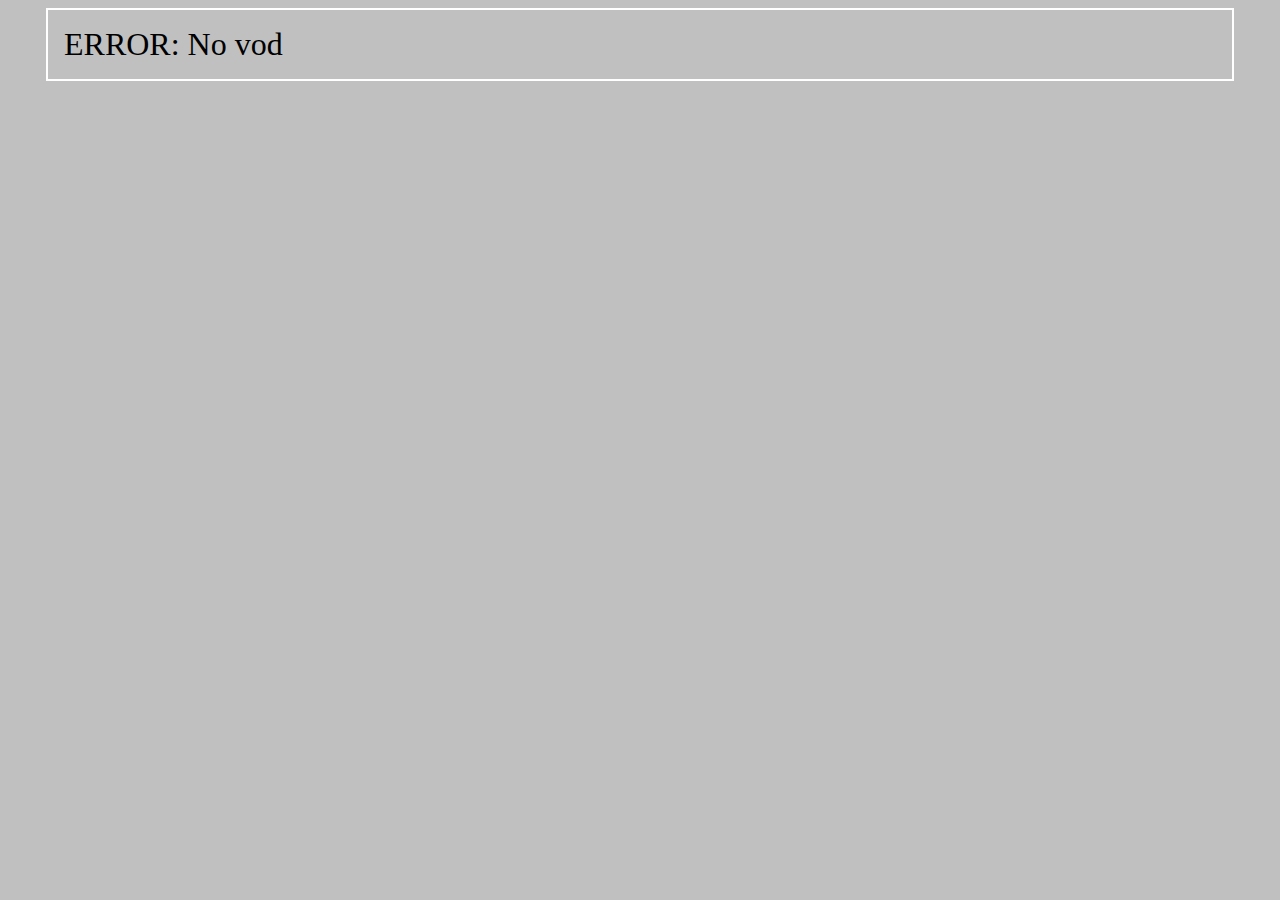
==== index.html @ cbe68e94 "init" ====
<html>

<head>
<meta charset="UTF-8">

<title>findVOD</title>

<link rel="stylesheet" href="style.css">

<script type="text/javascript" src="//ajax.googleapis.com/ajax/libs/jquery/3.1.0/jquery.min.js"></script>
<script type="text/javascript" src="findVOD.js"></script>

<script type="text/javascript">
    window.onload = findVOD_main;
</script>

</head>

<body bgcolor=silver>

<div id="result" class="result">
</div>

</body>

</html>
---- style.css ----
.result {
    font-size: 32px;
    width: 90vw;
    border: 2px solid white;
    padding: 16px;
    margin: auto; 
}
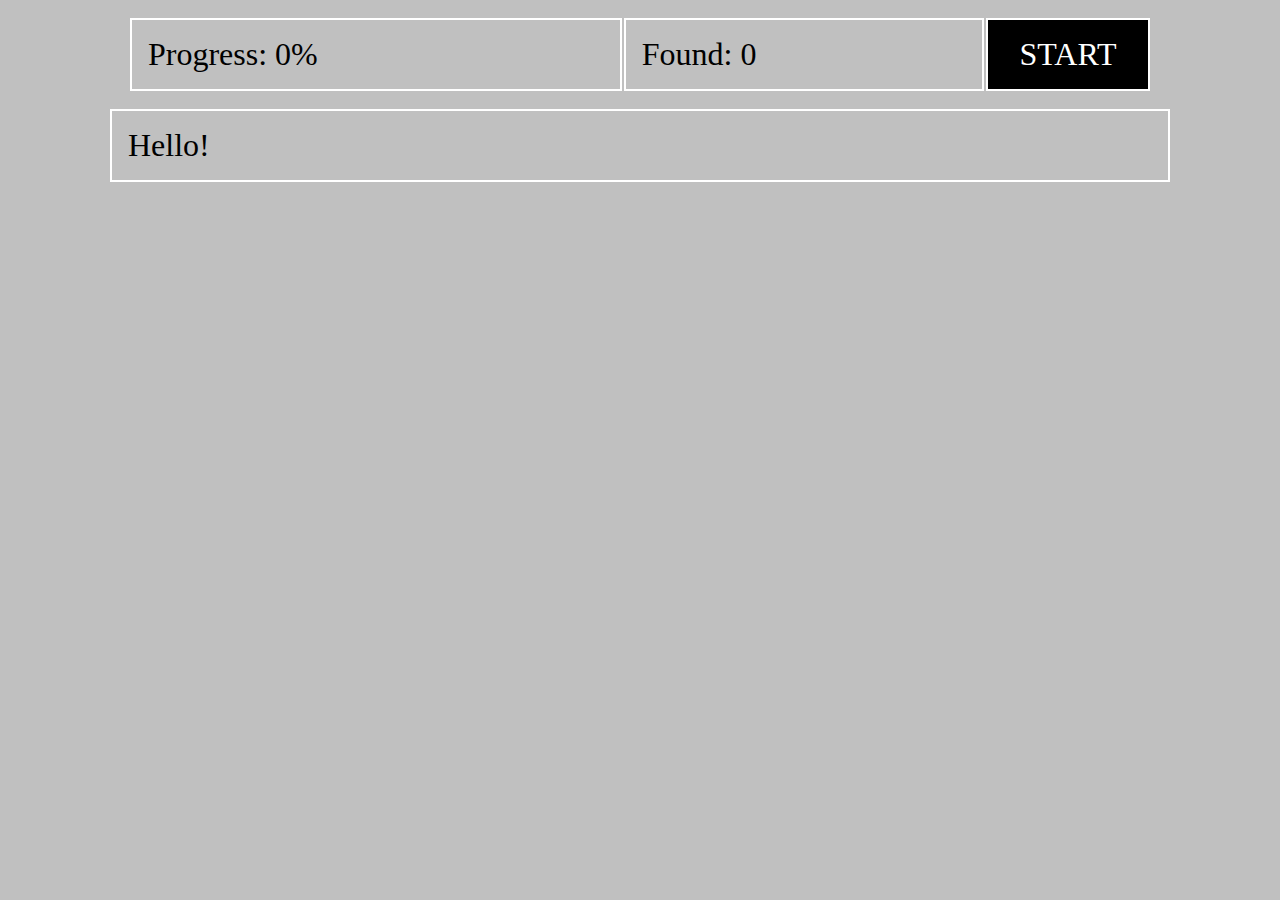
==== commit 6ed973a4: "init -2" ====
--- a/index.html
+++ b/index.html
@@ -10,17 +10,19 @@
 <script type="text/javascript" src="//ajax.googleapis.com/ajax/libs/jquery/3.1.0/jquery.min.js"></script>
 <script type="text/javascript" src="findVOD.js"></script>
 
-<script type="text/javascript">
-    window.onload = findVOD_main;
-</script>
-
 </head>
 
 <body bgcolor=silver>
 
-<div id="result" class="result">
-</div>
+<table class="menubar"><tr>
+    <td class="opt" id="progress">Progress: 0%</td>
+    <td class="opt" id="found">Found: 0</td>
+    <td class="btn" id="start" onclick="findVOD()">START</td>
+</tr></table>
+
+<div id="log" class="log">Hello!</div>
+
+<div id="images" style="visibility:hidden"></div>
 
 </body>
-
 </html>
--- a/style.css
+++ b/style.css
@@ -1,7 +1,35 @@
-.result {
+
+.menubar {
     font-size: 32px;
-    width: 90vw;
+    width: 80vw;
+    margin: 16px auto;
+}
+
+.opt {
+    font-size: 32px;
     border: 2px solid white;
     padding: 16px;
-    margin: auto; 
 }
+
+.btn {
+    font-size: 32px;
+    border: 2px solid white;
+    background-color: black;
+    color: white;
+    text-align: center;
+    width: 128px;
+    padding: 16px;
+}
+
+.hl {
+    color: red;
+}
+
+.log {
+    font-size: 32px;
+    width: 80vw;
+    border: 2px solid white;
+    padding: 16px;
+    margin: 16px auto;
+}
+
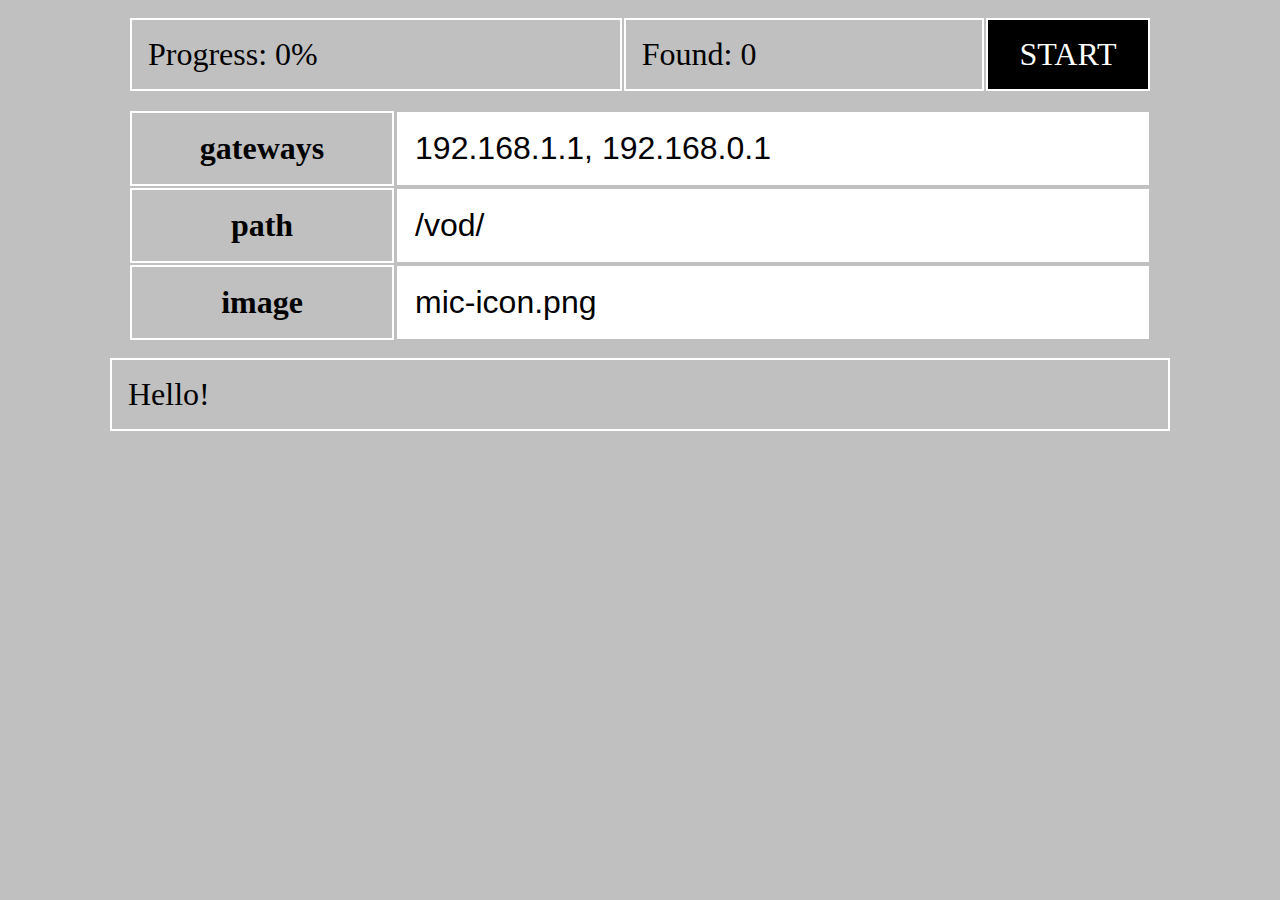
==== commit 05f2063c: "init -3" ====
--- a/index.html
+++ b/index.html
@@ -10,15 +10,27 @@
 <script type="text/javascript" src="//ajax.googleapis.com/ajax/libs/jquery/3.1.0/jquery.min.js"></script>
 <script type="text/javascript" src="findVOD.js"></script>
 
+<script type="text/javascript">
+    window.onload = onInit;
+</script>
+
 </head>
 
 <body bgcolor=silver>
 
-<table class="menubar"><tr>
+<table class="menubar">
+<tr>
     <td class="opt" id="progress">Progress: 0%</td>
     <td class="opt" id="found">Found: 0</td>
     <td class="btn" id="start" onclick="findVOD()">START</td>
-</tr></table>
+</tr>
+</table>
+
+<table class="menubar">
+    <tr><th class="opt" >gateways</th><td><input type="text" class="input" id="vod_gateways" /></td></tr>
+    <tr><th class="opt" >path</th><td><input type="text" class="input" id="vod_path" /></td></tr>
+    <tr><th class="opt" >image</th><td><input type="text" class="input" id="vod_image" /></td></tr>
+</table>
 
 <div id="log" class="log">Hello!</div>
 
--- a/style.css
+++ b/style.css
@@ -21,6 +21,13 @@
     padding: 16px;
 }
 
+.input {
+    font-size: 32px;
+    border: 2px solid white;
+    padding: 16px;
+    width: 100%;
+}
+
 .hl {
     color: red;
 }
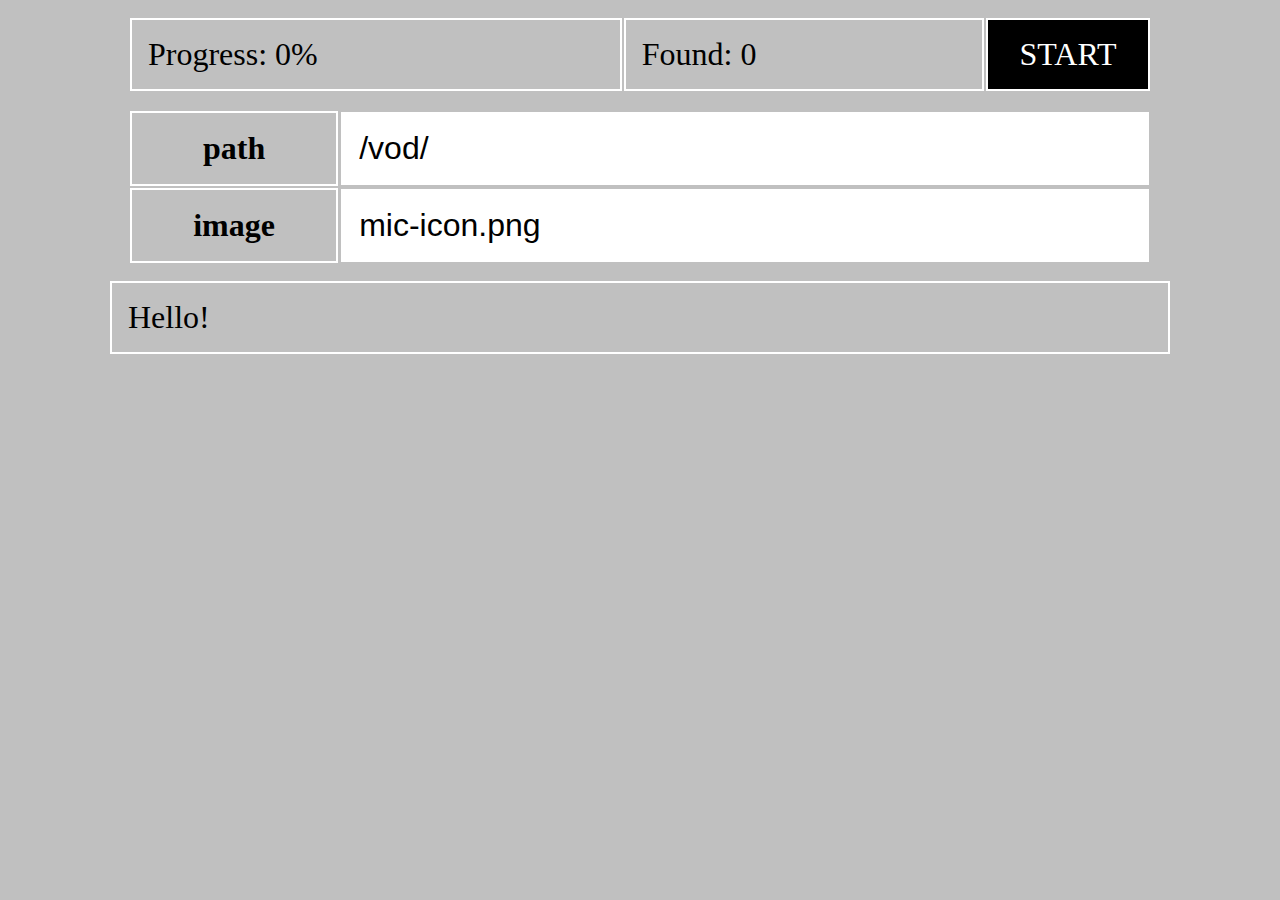
==== commit ef276918: "add getLocalIP" ====
--- a/index.html
+++ b/index.html
@@ -27,7 +27,6 @@
 </table>
 
 <table class="menubar">
-    <tr><th class="opt" >gateways</th><td><input type="text" class="input" id="vod_gateways" /></td></tr>
     <tr><th class="opt" >path</th><td><input type="text" class="input" id="vod_path" /></td></tr>
     <tr><th class="opt" >image</th><td><input type="text" class="input" id="vod_image" /></td></tr>
 </table>
